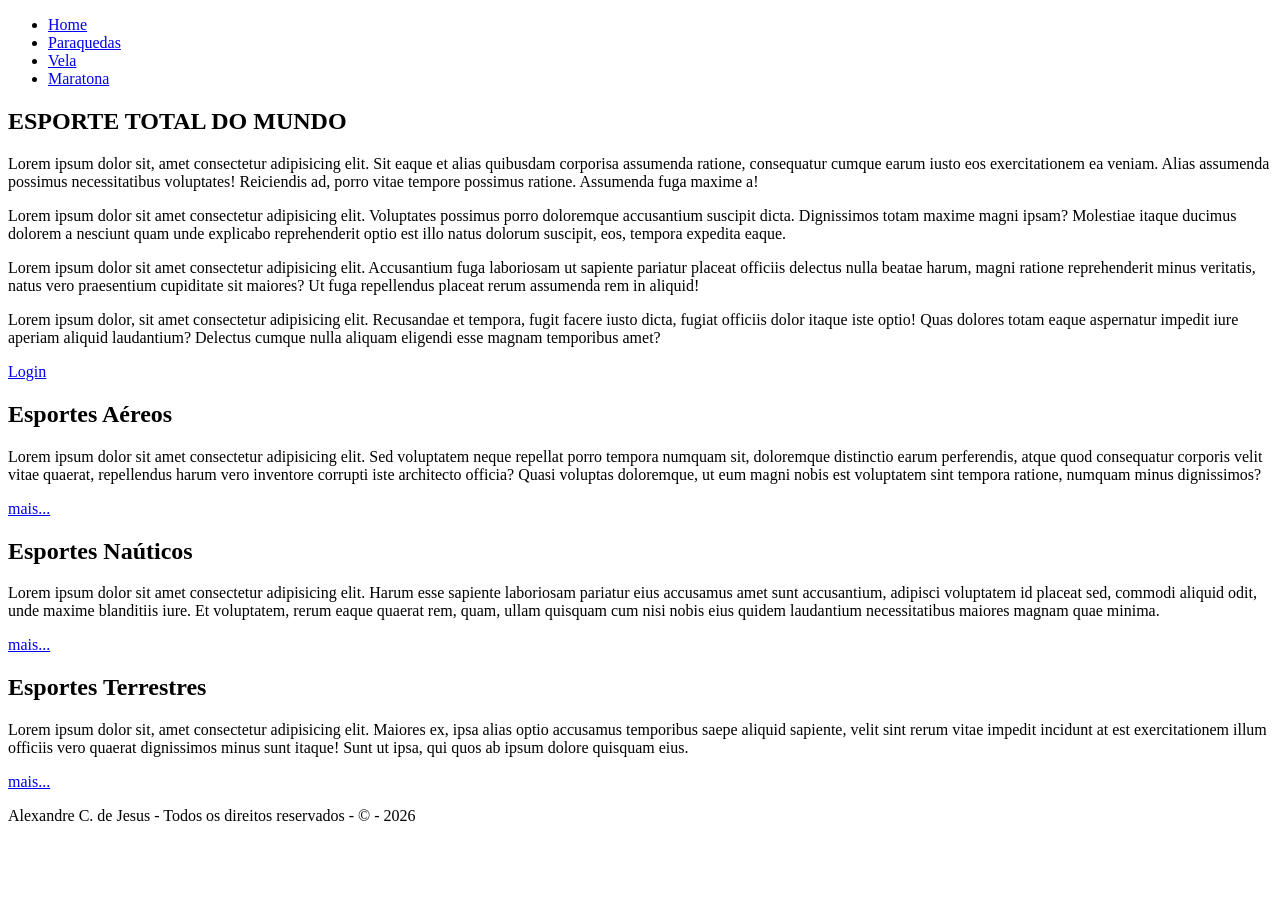
==== index.html @ b1dda308 "Atualiza projeto" ====
<!doctype html>
<html lang="pt-br">
  <head>
    <meta charset="UTF-8" />
    <meta name="viewport" content="width=device-width, initial-scale=1.0" />

    <link rel="stylesheet" href="./css/main.css" />

    <title>ESPORTES TOTAIS</title>
  </head>

  <body>
    <header class="cabecalho">
      <nav class="cabecalho__nav">
        <ul class="cabecalho__ul">
          <li class="cabecalho__li cabecalho__li--active">
            <a class="cabecalho__a cabecalho__a--active" href="./index.html"
              >Home</a
            >
          </li>
          <li class="cabecalho__li">
            <a
              class="cabecalho__a"
              href="./paginas/categorias/esportes/aereos/paraquedismo.html"
              >Paraquedas</a
            >
          </li>
          <li class="cabecalho__li">
            <a
              class="cabecalho__a"
              href="./paginas/categorias/esportes/nauticos/vela.html"
              >Vela</a
            >
          </li>
          <li class="cabecalho__li">
            <a
              class="cabecalho__a"
              href="./paginas/categorias/esportes/terrestres/maratona.html"
              >Maratona</a
            >
          </li>
        </ul>
      </nav>
    </header>

    <main class="conteudo">
      <section class="hero">
        <div class="hero__container">
          <h1 class="hero__title">ESPORTE TOTAL DO MUNDO</h1>
          <p class="hero__text">
            Lorem ipsum dolor sit, amet consectetur adipisicing elit. Sit eaque
            et alias quibusdam corporisa assumenda ratione, consequatur cumque
            earum iusto eos exercitationem ea veniam. Alias assumenda possimus
            necessitatibus voluptates! Reiciendis ad, porro vitae tempore
            possimus ratione. Assumenda fuga maxime a!
          </p>
          <p class="hero__text">
            Lorem ipsum dolor sit amet consectetur adipisicing elit. Voluptates
            possimus porro doloremque accusantium suscipit dicta. Dignissimos
            totam maxime magni ipsam? Molestiae itaque ducimus dolorem a
            nesciunt quam unde explicabo reprehenderit optio est illo natus
            dolorum suscipit, eos, tempora expedita eaque.
          </p>
          <p class="hero__text">
            Lorem ipsum dolor sit amet consectetur adipisicing elit. Accusantium
            fuga laboriosam ut sapiente pariatur placeat officiis delectus nulla
            beatae harum, magni ratione reprehenderit minus veritatis, natus
            vero praesentium cupiditate sit maiores? Ut fuga repellendus placeat
            rerum assumenda rem in aliquid!
          </p>
          <p class="hero__text">
            Lorem ipsum dolor, sit amet consectetur adipisicing elit. Recusandae
            et tempora, fugit facere iusto dicta, fugiat officiis dolor itaque
            iste optio! Quas dolores totam eaque aspernatur impedit iure aperiam
            aliquid laudantium? Delectus cumque nulla aliquam eligendi esse
            magnam temporibus amet?
          </p>
          <a aria-label="Para acessar sua conta." class="hero__btn" href="./login.html">Login</a>
        </div>
      </section>

      <div class="conteudo__container">
        <section class="conteudo__sec">
          <h2 class="conteudo__sub-title">Esportes Aéreos</h2>
          <p class="conteudo__text">
            Lorem ipsum dolor sit amet consectetur adipisicing elit. Sed
            voluptatem neque repellat porro tempora numquam sit, doloremque
            distinctio earum perferendis, atque quod consequatur corporis velit
            vitae quaerat, repellendus harum vero inventore corrupti iste
            architecto officia? Quasi voluptas doloremque, ut eum magni nobis
            est voluptatem sint tempora ratione, numquam minus dignissimos?
          </p>
          <a
            class="conteudo__btn"
            href="./paginas/categorias/esportes/aereos/paraquedismo.html"
            >mais...</a
          >
        </section>

        <section class="conteudo__sec">
          <h2 class="conteudo__sub-title">Esportes Naúticos</h2>
          <p class="conteudo__text">
            Lorem ipsum dolor sit amet consectetur adipisicing elit. Harum esse
            sapiente laboriosam pariatur eius accusamus amet sunt accusantium,
            adipisci voluptatem id placeat sed, commodi aliquid odit, unde
            maxime blanditiis iure. Et voluptatem, rerum eaque quaerat rem,
            quam, ullam quisquam cum nisi nobis eius quidem laudantium
            necessitatibus maiores magnam quae minima.
          </p>
          <a
            class="conteudo__btn"
            href="./paginas/categorias/esportes/nauticos/vela.html"
            >mais...</a
          >
        </section>
        <section class="conteudo__sec">
          <h2 class="conteudo__sub-title">Esportes Terrestres</h2>
          <p class="conteudo__text">
            Lorem ipsum dolor sit, amet consectetur adipisicing elit. Maiores
            ex, ipsa alias optio accusamus temporibus saepe aliquid sapiente,
            velit sint rerum vitae impedit incidunt at est exercitationem illum
            officiis vero quaerat dignissimos minus sunt itaque! Sunt ut ipsa,
            qui quos ab ipsum dolore quisquam eius.
          </p>
          <a
            class="conteudo__btn"
            href="./paginas/categorias/esportes/terrestres/maratona.html"
            >mais...</a
          >
        </section>
      </div>
    </main>

    <footer class="rodape">
      <p class="rodape__text">
        Alexandre C. de Jesus - Todos os direitos reservados - &copy; - 2026
      </p>
    </footer>



  </body>
</html>
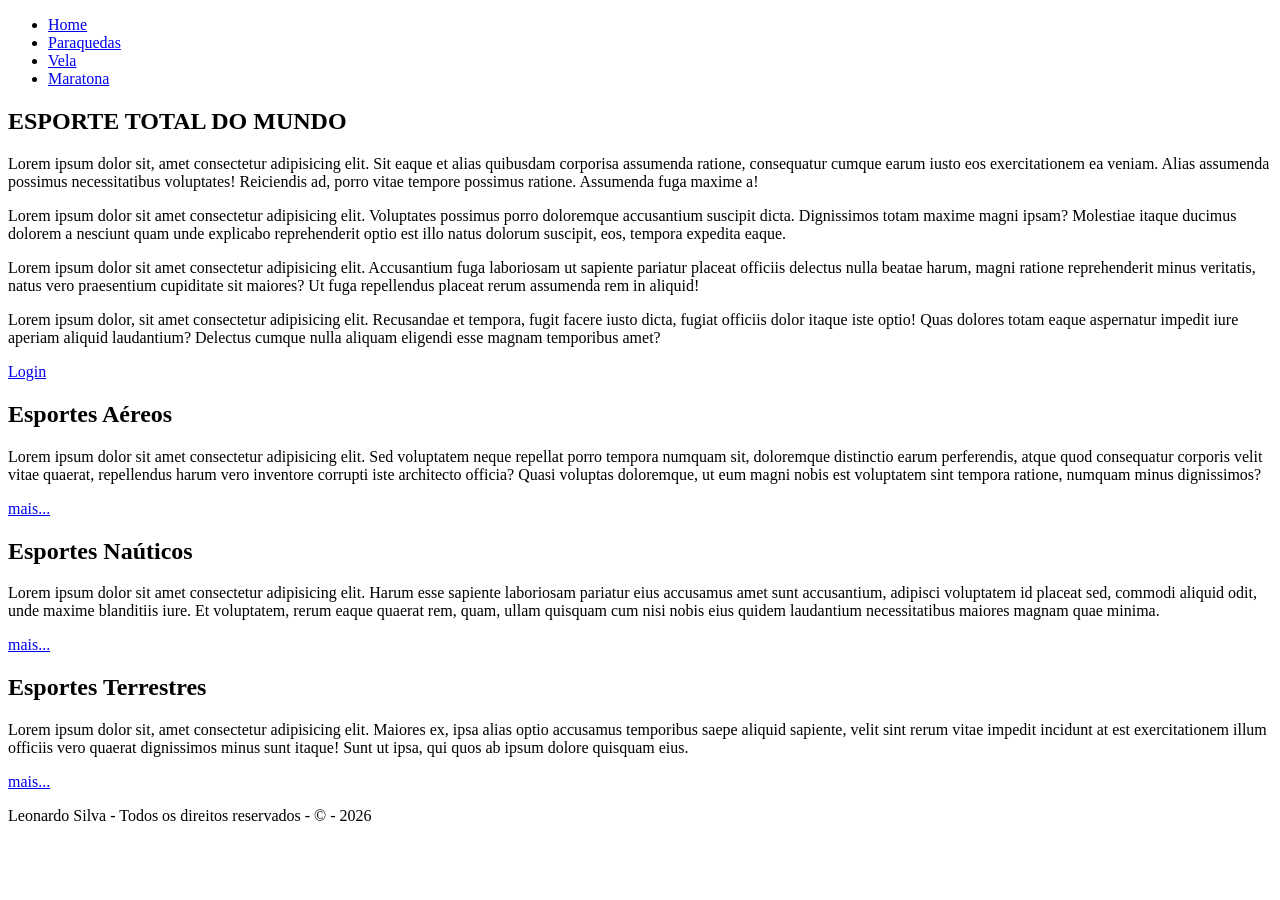
==== commit 14eecdf8: "feat: Manipulação de elementos, exemplo de funções e janelas de modais com dialog" ====
--- a/index.html
+++ b/index.html
@@ -133,7 +133,7 @@
 
     <footer class="rodape">
       <p class="rodape__text">
-        Alexandre C. de Jesus - Todos os direitos reservados - &copy; - 2026
+        Leonardo Silva - Todos os direitos reservados - &copy; - 2026
       </p>
     </footer>
 
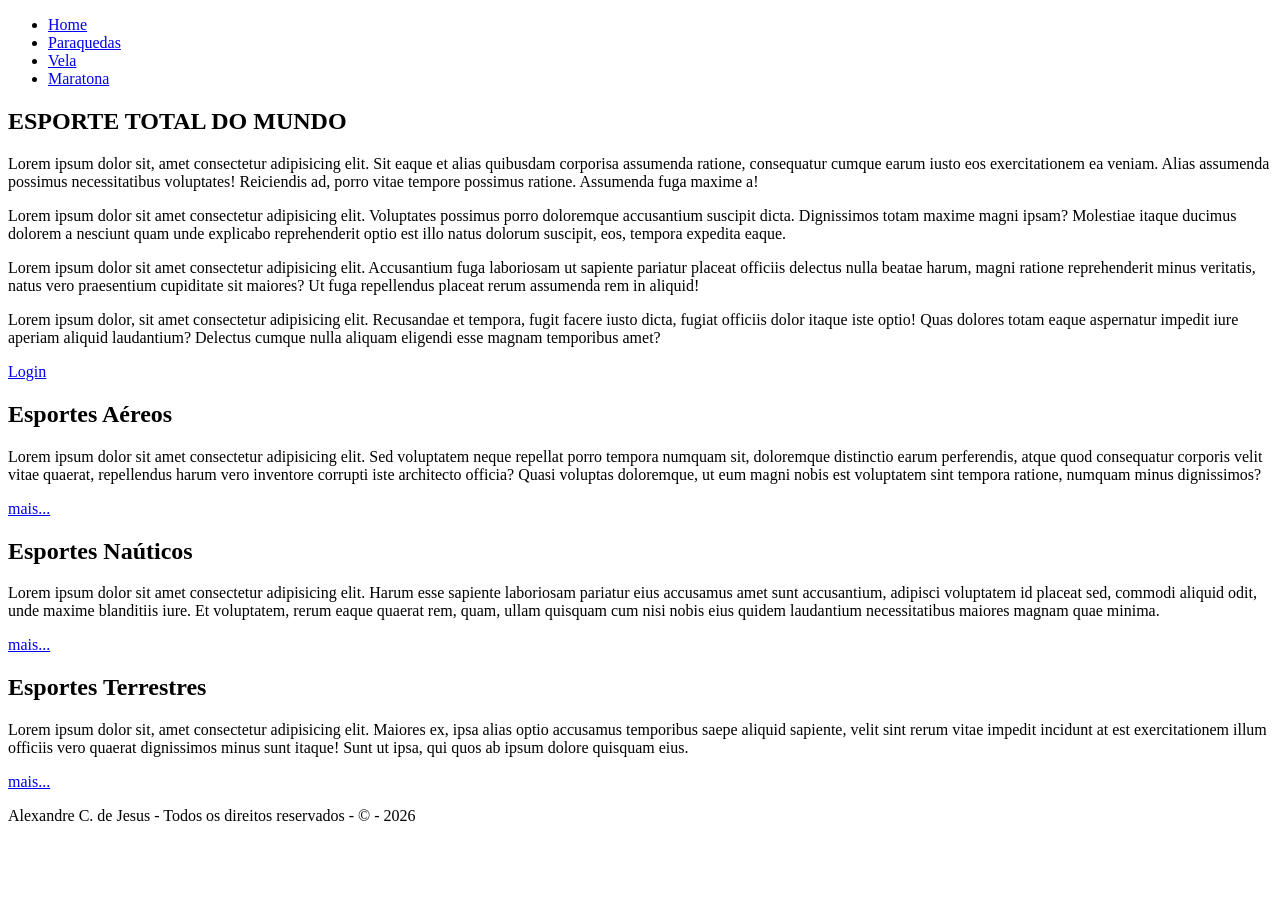
==== commit b76e0d49: "msg 5/15/2026" ====
--- a/index.html
+++ b/index.html
@@ -1,4 +1,4 @@
-<!doctype html>
+<!DOCTYPE html>
 <html lang="pt-br">
   <head>
     <meta charset="UTF-8" />
@@ -75,7 +75,12 @@
             aliquid laudantium? Delectus cumque nulla aliquam eligendi esse
             magnam temporibus amet?
           </p>
-          <a aria-label="Para acessar sua conta." class="hero__btn" href="./login.html">Login</a>
+          <a
+            aria-label="Para acessar sua conta."
+            class="hero__btn"
+            href="../login.html"
+            >Login</a
+          >
         </div>
       </section>
 
@@ -133,11 +138,8 @@
 
     <footer class="rodape">
       <p class="rodape__text">
-        Leonardo Silva - Todos os direitos reservados - &copy; - 2026
+        Alexandre C. de Jesus - Todos os direitos reservados - &copy; - 2026
       </p>
     </footer>
-
-
-
   </body>
 </html>
--- a/css/main.css
+++ b/css/main.css
@@ -0,0 +1,6 @@
+@import url("./base.css");
+@import url("./hero.css");
+@import url("./cabecalho.css");
+@import url("./conteudo.css");
+@import url("./rodape.css");
+@import url("./login.css");
